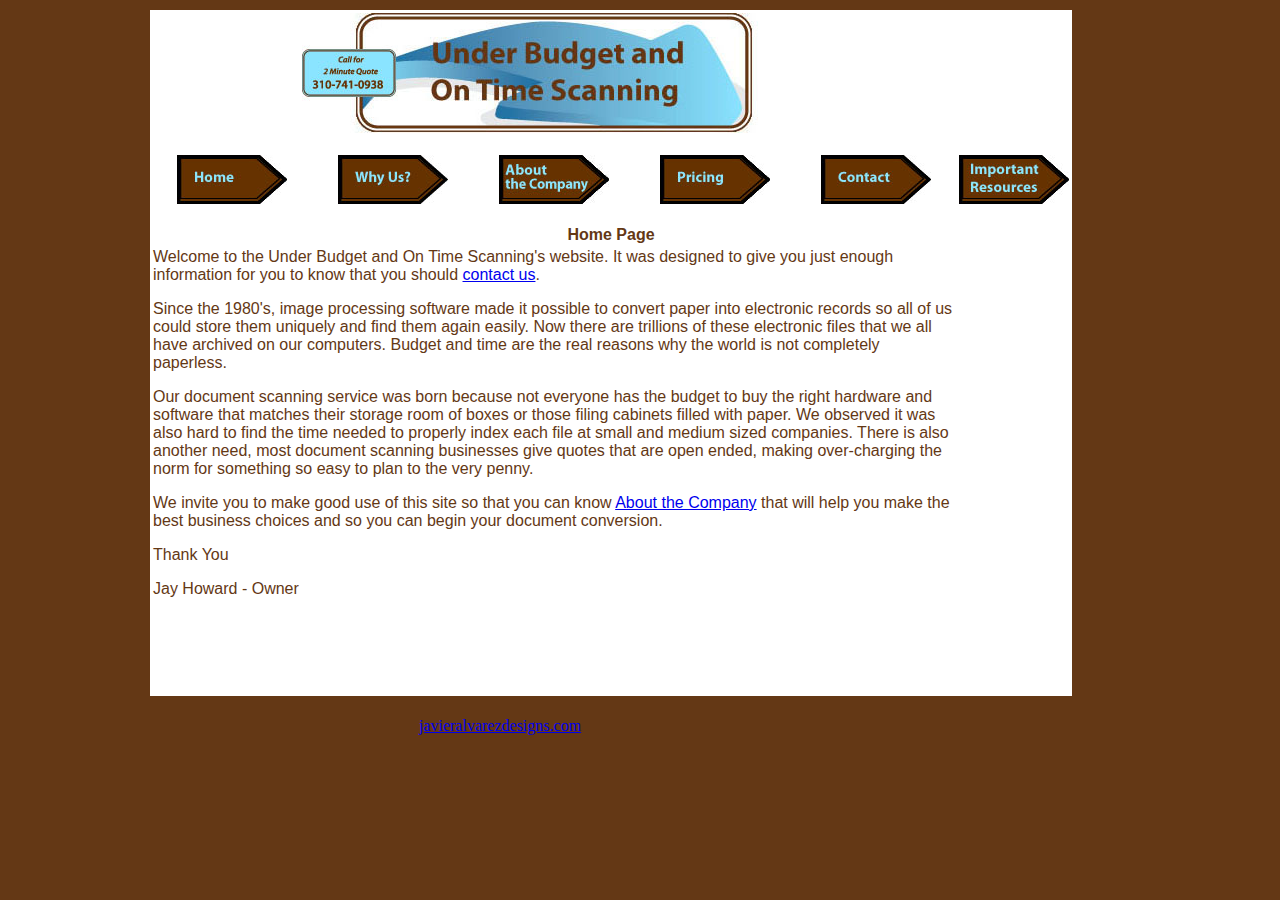
==== index.html @ 94666aff "Initial commit with old, original version of the site" ====
<html>
<head>
	<title>Under Budget And On Time Scanning
	</title>
	<meta http-equiv="content-type" content="text/html; charset=utf-8" />
	<META name="description" content="Under Budget and On Time Scanning">
	<META name="keywords" content="underbudgetandontimescanning, Under, Budget, Time, Scanning, Jay, Jay Howard, Jason Howard Under Budget">


</head>

<body style="margin-left: 150px;margin-top: 10px;" bgcolor="#643815">

	<TABLE BORDER="0" WIDTH="700" bgcolor="white">
		<TR><TD colspan="5"><CENTER><IMG SRC="images/Header_Under.jpg" border="0"><BR><BR></TD></TR>

			<TR>
				<TD width="140"><CENTER><a href="index.html"><img src="images/Button1.jpg" border="0"></a></TD>
				<TD width="140"><CENTER><a href="why.html"><img src="images/Button2.jpg" border="0"></a></TD>
				<TD width="140"><CENTER><a href="about.html"><img src="images/Button3.jpg" border="0"></a></TD>
				<TD width="140"><CENTER><a href="pricing.html"><img src="images/Button4.jpg" border="0"></a></TD>
				<TD width="140"><CENTER><a href="contact.html"><img src="images/Button5.jpg" border="0"></a></TD>
				<TD width="140"><CENTER><a href="important.html"><img src="images/Button6.jpg" border="0"></a></TD>
			</TR>

				<tr><td colspan="6"><center><font color="#643815" face="Arial"><BR><B>Home Page</B></font></td></tr>
					<tr><td colspan="5"><font color="#643815" face="Arial">

						<P>
							Welcome to the Under Budget and On Time Scanning's website. It was designed to give you just enough information for you to know that you should <a href="contact.html">contact us</a>.
						</P>

						<p>
							Since the 1980's, image processing software made it possible to convert paper into electronic records so all of us could store them uniquely and find them again easily. Now there are trillions of these electronic files that we all have archived on our computers. Budget and time are the real reasons why the world is not completely paperless.
						</p>

						<p>
							Our document scanning service was born because not everyone has the budget to buy the right hardware and software that matches their storage room of boxes or those filing cabinets filled with paper. We observed it was also hard to find the time needed to properly index each file at small and medium sized companies. There is also another need, most document scanning businesses give quotes that are open ended, making over-charging the norm for something so easy to plan to the very penny.
						</p>

						<p>
							We invite you to make good use of this site so that you can know <a href="about.html">About the Company</a> that will help you make the best business choices and so you can begin your document conversion. 
						</p>

						<p>
							Thank You
						</p>

						<p>
							Jay Howard - Owner
						</p>
					</font></td></tr>

					<tr><td colspan="5"><BR><BR>  <center><img src="images/foot.jpg"  border="0"><BR><BR><BR><BR></td></tr>


			</TABLE>

			<table  WIDTH="700"><tr><td><BR><center><a href="http://www.javieralvarezdesigns.com">javieralvarezdesigns.com</a></td></tr>
						</table>

			<script type="text/javascript">
				var _gaq = _gaq || [];
				_gaq.push(['_setAccount', 'UA-22197572-1']);
				_gaq.push(['_trackPageview']);
				(function() {
					var ga = document.createElement('script'); ga.type = 'text/javascript'; ga.async = true;
					ga.src = ('https:' == document.location.protocol ? 'https://ssl' : 'http://www') + '.google-analytics.com/ga.js';
					var s = document.getElementsByTagName('script')[0]; s.parentNode.insertBefore(ga, s);
				})();
			</script>
</body>
</html>
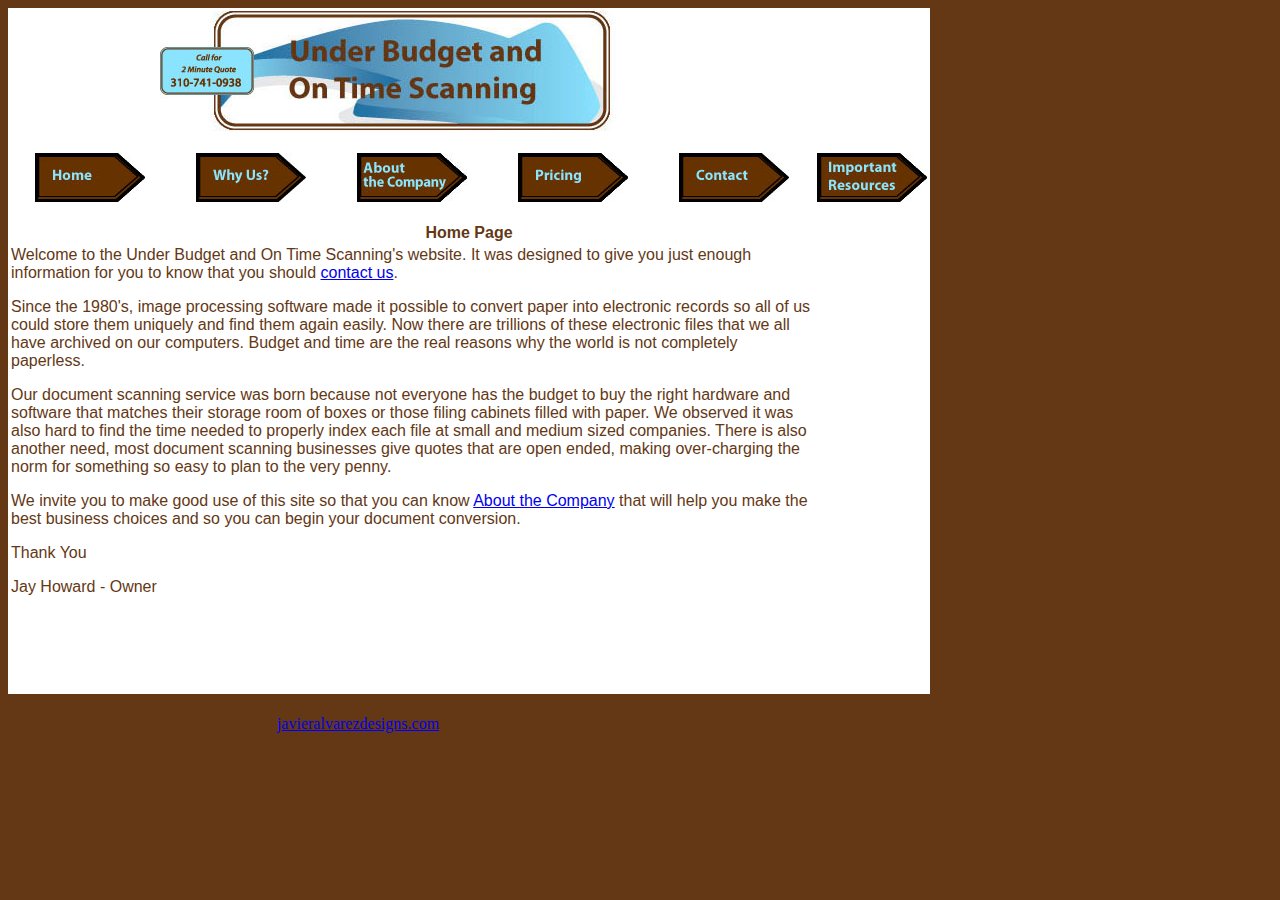
==== commit b0e5e1fc: "Using style sheets now" ====
--- a/index.html
+++ b/index.html
@@ -6,11 +6,12 @@
 	<meta http-equiv="content-type" content="text/html; charset=utf-8" />
 	<META name="description" content="Under Budget and On Time Scanning">
 	<META name="keywords" content="underbudgetandontimescanning, Under, Budget, Time, Scanning, Jay, Jay Howard, Jason Howard Under Budget">
+	<link rel = "stylesheet" type = "text/css" href = "styles/styles.css">
 
 
 </head>
 
-<body style="margin-left: 150px;margin-top: 10px;" bgcolor="#643815">
+<body bgcolor="#643815">
 
 	<TABLE BORDER="0" WIDTH="700" bgcolor="white">
 		<TR><TD colspan="5"><CENTER><IMG SRC="images/Header_Under.jpg" border="0"><BR><BR></TD></TR>
--- a/styles/styles.css
+++ b/styles/styles.css
@@ -0,0 +1,45 @@
+#mainBody{
+    background-color: white;
+    display: inline-block;
+    margin-left: 310px;
+    margin-right: 310px;
+    margin-top: 10px;
+    margin-bottom: 10px;
+   /* margin: auto;*/
+    }
+
+.guarantee{
+    border-color: #592C02;
+    border-style: solid;
+    background-color: #8AE4FF;
+    border-radius: 15px;
+/*      display: inline-block;
+*/      border-width: 3px;
+    margin: 0 auto;
+    width: 50%;
+    text-align: center;
+
+}
+
+#free{
+    display: block;
+    margin-right: auto;
+    margin-left: auto;
+    width: 37%;
+}
+
+#medical td, #medical th{
+    border: 1px solid black;
+    padding: 12px;
+}
+#medical{
+    border-collapse: collapse;
+    margin: 10px;
+
+}
+
+#navbar{
+    list-style-type: none;
+    margin: 0;
+    padding: 0;
+}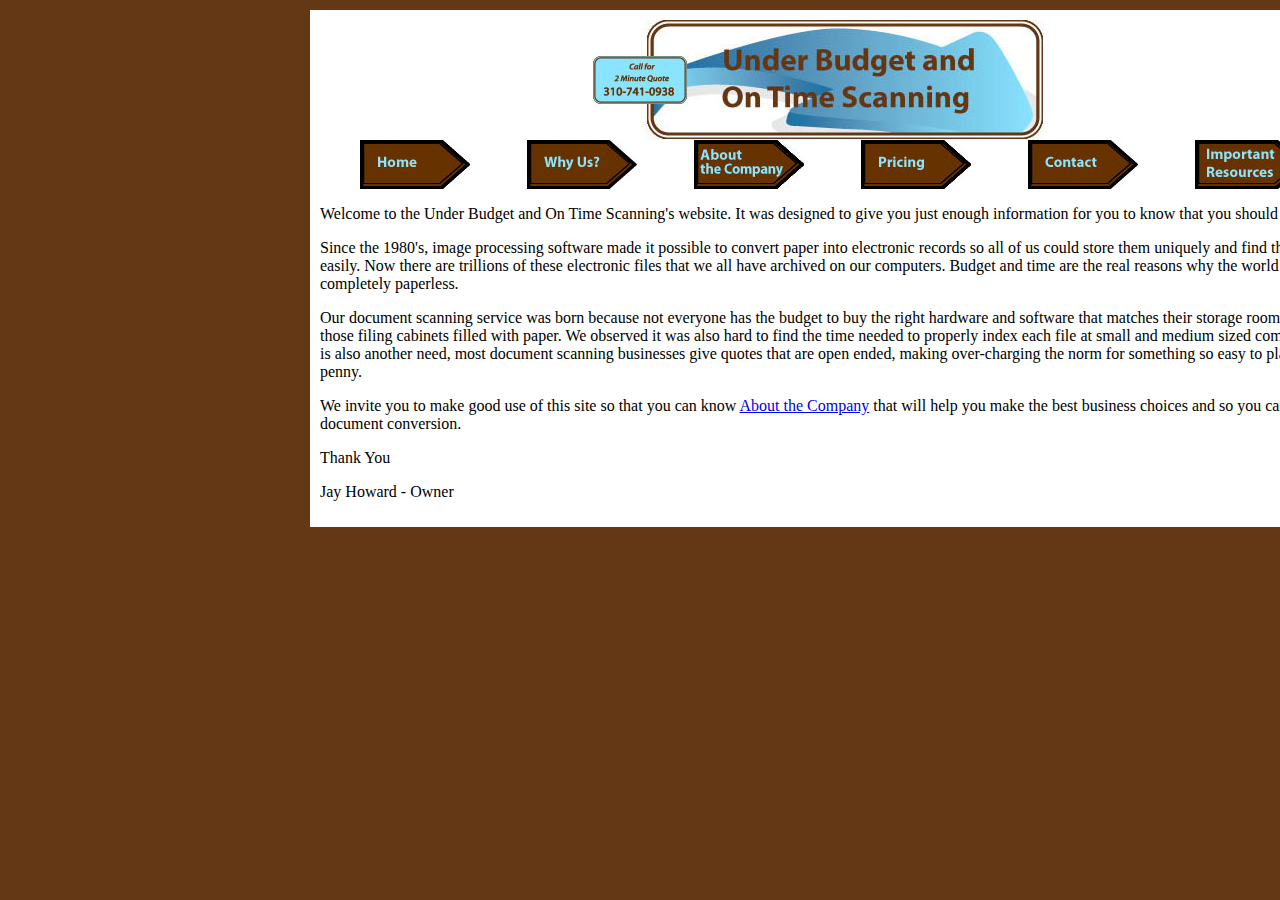
==== commit a5b6135f: "Consistent Nav bar, centered bodies" ====
--- a/index.html
+++ b/index.html
@@ -12,54 +12,44 @@
 </head>
 
 <body bgcolor="#643815">
+	<div id = "mainBody">
 
-	<TABLE BORDER="0" WIDTH="700" bgcolor="white">
-		<TR><TD colspan="5"><CENTER><IMG SRC="images/Header_Under.jpg" border="0"><BR><BR></TD></TR>
+	<header align = "center"><img src="images/Header_Under.jpg" border="0"></header>
+    <div id = "navbar">
+    <ul>
+    	<li><a href="index.html"><img src="images/Button1.jpg" border="0"></a></li>
+    	<li><a href="why.html"><img src="images/Button2.jpg" border="0"></a></li>
+    	<li><a href="about.html"><img src="images/Button3.jpg" border="0"></a></li>
+    	<li><a href="pricing.html"><img src="images/Button4.jpg" border="0"></a></li>
+    	<li><a href="contact.html"><img src="images/Button5.jpg" border="0"></a></li>
+    	<li><a href="important.html"><img src="images/Button6.jpg" border="0"></a></li>
+    </ul>
+    </div>
 
-			<TR>
-				<TD width="140"><CENTER><a href="index.html"><img src="images/Button1.jpg" border="0"></a></TD>
-				<TD width="140"><CENTER><a href="why.html"><img src="images/Button2.jpg" border="0"></a></TD>
-				<TD width="140"><CENTER><a href="about.html"><img src="images/Button3.jpg" border="0"></a></TD>
-				<TD width="140"><CENTER><a href="pricing.html"><img src="images/Button4.jpg" border="0"></a></TD>
-				<TD width="140"><CENTER><a href="contact.html"><img src="images/Button5.jpg" border="0"></a></TD>
-				<TD width="140"><CENTER><a href="important.html"><img src="images/Button6.jpg" border="0"></a></TD>
-			</TR>
+		<P>
+			Welcome to the Under Budget and On Time Scanning's website. It was designed to give you just enough information for you to know that you should <a href="contact.html">contact us</a>.
+		</P>
 
-				<tr><td colspan="6"><center><font color="#643815" face="Arial"><BR><B>Home Page</B></font></td></tr>
-					<tr><td colspan="5"><font color="#643815" face="Arial">
+		<p>
+			Since the 1980's, image processing software made it possible to convert paper into electronic records so all of us could store them uniquely and find them again easily. Now there are trillions of these electronic files that we all have archived on our computers. Budget and time are the real reasons why the world is not completely paperless.
+		</p>
 
-						<P>
-							Welcome to the Under Budget and On Time Scanning's website. It was designed to give you just enough information for you to know that you should <a href="contact.html">contact us</a>.
-						</P>
+		<p>
+			Our document scanning service was born because not everyone has the budget to buy the right hardware and software that matches their storage room of boxes or those filing cabinets filled with paper. We observed it was also hard to find the time needed to properly index each file at small and medium sized companies. There is also another need, most document scanning businesses give quotes that are open ended, making over-charging the norm for something so easy to plan to the very penny.
+		</p>
 
-						<p>
-							Since the 1980's, image processing software made it possible to convert paper into electronic records so all of us could store them uniquely and find them again easily. Now there are trillions of these electronic files that we all have archived on our computers. Budget and time are the real reasons why the world is not completely paperless.
-						</p>
+		<p>
+			We invite you to make good use of this site so that you can know <a href="about.html">About the Company</a> that will help you make the best business choices and so you can begin your document conversion. 
+		</p>
 
-						<p>
-							Our document scanning service was born because not everyone has the budget to buy the right hardware and software that matches their storage room of boxes or those filing cabinets filled with paper. We observed it was also hard to find the time needed to properly index each file at small and medium sized companies. There is also another need, most document scanning businesses give quotes that are open ended, making over-charging the norm for something so easy to plan to the very penny.
-						</p>
+		<p>
+			Thank You
+		</p>
 
-						<p>
-							We invite you to make good use of this site so that you can know <a href="about.html">About the Company</a> that will help you make the best business choices and so you can begin your document conversion. 
-						</p>
-
-						<p>
-							Thank You
-						</p>
-
-						<p>
-							Jay Howard - Owner
-						</p>
-					</font></td></tr>
-
-					<tr><td colspan="5"><BR><BR>  <center><img src="images/foot.jpg"  border="0"><BR><BR><BR><BR></td></tr>
-
-
-			</TABLE>
-
-			<table  WIDTH="700"><tr><td><BR><center><a href="http://www.javieralvarezdesigns.com">javieralvarezdesigns.com</a></td></tr>
-						</table>
+		<p>
+			Jay Howard - Owner
+		</p>
+	</div>
 
 			<script type="text/javascript">
 				var _gaq = _gaq || [];
--- a/styles/styles.css
+++ b/styles/styles.css
@@ -1,3 +1,13 @@
+html {
+    display: table;
+    margin: auto;
+}
+
+body {
+    display: table-cell;
+    vertical-align: middle;
+}
+
 #mainBody{
     background-color: white;
     display: inline-block;
@@ -5,7 +15,8 @@
     margin-right: 310px;
     margin-top: 10px;
     margin-bottom: 10px;
-   /* margin: auto;*/
+    padding: 10px;
+    min-width: 1050px;
     }
 
 .guarantee{
@@ -38,8 +49,41 @@
 
 }
 
-#navbar{
+/*#navbar{
+    text-align: center;
+}
+
+#navbar ul{
+    display: inline-block;
+    margin: 0 auto;
     list-style-type: none;
+
+}
+
+#navbar li{
+    float: left;
+    padding-left: 30px;
+    padding-right: 30px;
+
+}*/
+
+#navbar ul {
+    display: flex;
+    align-items: stretch; /* Default */
+    justify-content: space-between;
+    width: 90%;
     margin: 0;
-    padding: 0;
-}+
+}
+#navbar li {
+    display: block;
+    flex: 0 1 auto; /* Default */
+    list-style-type: none;
+}
+
+#missionImage{
+display: block;
+margin-right: auto;
+margin-left: auto;
+width: 50%;
+  }
